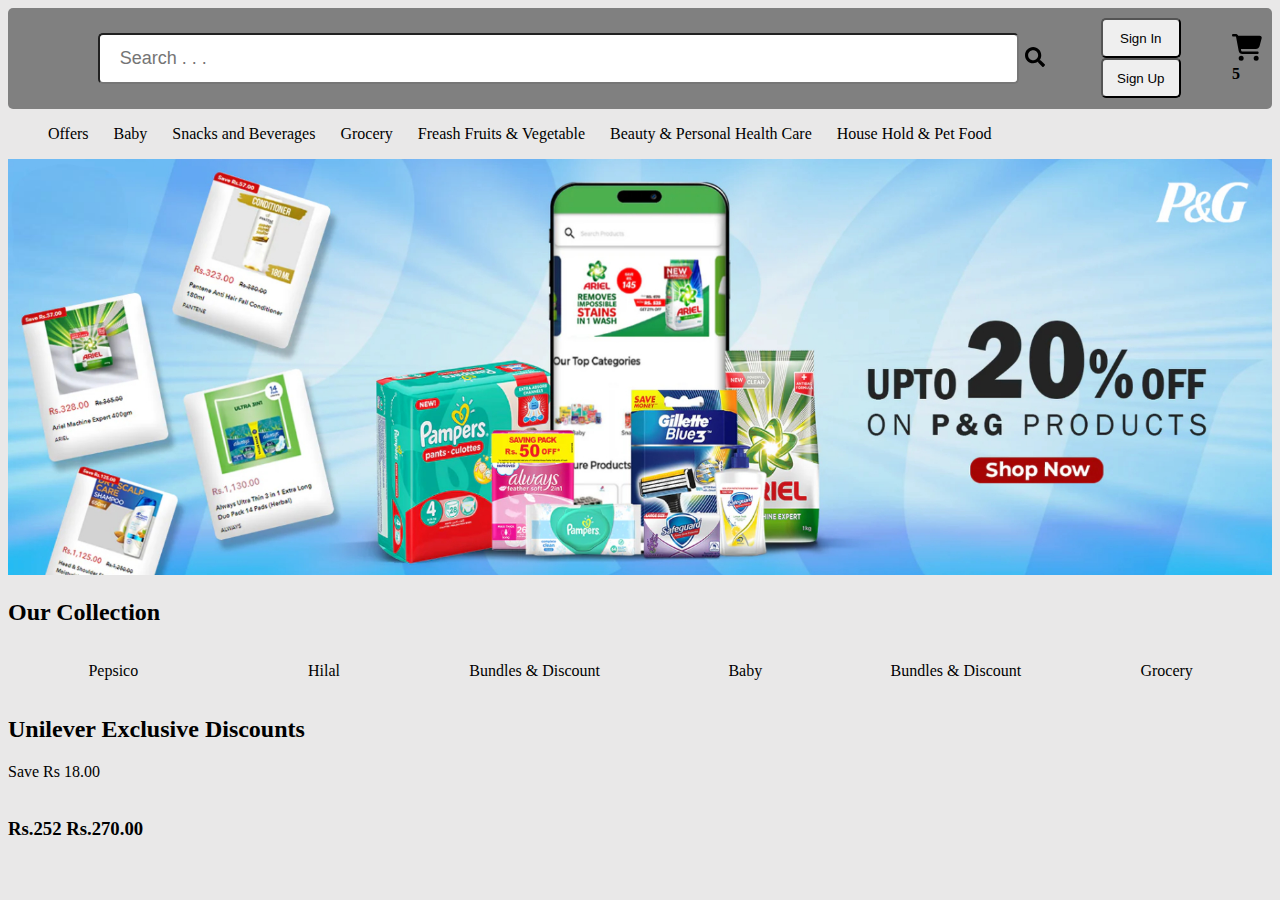
==== index.html @ 7a0090f4 "Add files via upload" ====
<!DOCTYPE html>
<html lang="en">

<head>
    <meta charset="UTF-8">
    <meta name="viewport" content="width=device-width, initial-scale=1.0">
    <title>Document</title>
    <link rel="stylesheet" href="style.css">

</head>

<body>
    <!-- section1 -->
    <div class="main">
        <div class="div1">
            <img class="logo"
                src="https://img.freepik.com/premium-photo/letter-with-luxurious-golden-details-generative-ai_7023-381309.jpg?w=740"
                alt="">
            <div class="input_search_btn ">
                <input type="text" placeholder=" Search . . .">
                <button class="search_button">
                    <svg class="search_icon" xmlns="http://www.w3.org/2000/svg" viewBox="0 0 512 512">
                        <path
                            d="M505 442.7L405.3 343c-4.5-4.5-10.6-7-17-7H372c27.6-35.3 44-79.7 44-128C416 93.1 322.9 0 208 0S0 93.1 0 208s93.1 208 208 208c48.3 0 92.7-16.4 128-44v16.3c0 6.4 2.5 12.5 7 17l99.7 99.7c9.4 9.4 24.6 9.4 33.9 0l28.3-28.3c9.4-9.4 9.4-24.6 .1-34zM208 336c-70.7 0-128-57.2-128-128 0-70.7 57.2-128 128-128 70.7 0 128 57.2 128 128 0 70.7-57.2 128-128 128z" />
                    </svg>
                </button>
            </div>
            <div>
                <button class="signin_signup_btn">Sign In</button>
                <button class="signin_signup_btn">Sign Up</button>

            </div>
            <div>
                <p>
                    <svg class="cart" xmlns="http://www.w3.org/2000/svg"
                        viewBox="0 0 576 512"><!--!Font Awesome Free 6.5.2 by @fontawesome - https://fontawesome.com License - https://fontawesome.com/license/free Copyright 2024 Fonticons, Inc.-->
                        <path
                            d="M0 24C0 10.7 10.7 0 24 0H69.5c22 0 41.5 12.8 50.6 32h411c26.3 0 45.5 25 38.6 50.4l-41 152.3c-8.5 31.4-37 53.3-69.5 53.3H170.7l5.4 28.5c2.2 11.3 12.1 19.5 23.6 19.5H488c13.3 0 24 10.7 24 24s-10.7 24-24 24H199.7c-34.6 0-64.3-24.6-70.7-58.5L77.4 54.5c-.7-3.8-4-6.5-7.9-6.5H24C10.7 48 0 37.3 0 24zM128 464a48 48 0 1 1 96 0 48 48 0 1 1 -96 0zm336-48a48 48 0 1 1 0 96 48 48 0 1 1 0-96z" />
                    </svg>
                    <b>5</b>
                </p>
            </div>

        </div>
        <ul>
            <li>Offers</li>
            <li>Baby</li>
            <li>Snacks and Beverages</li>
            <li>Grocery</li>
            <li>Freash Fruits & Vegetable</li>
            <li>Beauty & Personal Health Care</li>
            <li>House Hold & Pet Food</li>
        </ul>

        <!-- section 2 -->
        <div class="banner1">
            <img class="img1" src="img1.jpg" alt="">
        </div>

        <!-- section3 -->
        <div class="sec3">
            <h2>Our Collection</h2>
            <div class="row ">
                <div class="coloumn">
                    <img class="round categories"
                        src="https://qne.com.pk/cdn/shop/files/Pepsico_image_300x.png?v=1711968189" alt="">
                    <p>Pepsico</p>
                </div>
                <div class="coloumn">
                    <img class="round categories"
                        src="https://qne.com.pk/cdn/shop/files/WhatsApp_Image_2024-04-02_at_2.52.16_PM_300x.jpg?v=1712052413"
                        alt="">
                    <p>Hilal</p>
                </div>
                <div class="coloumn">
                    <img class="round categories"
                        src="https://qne.com.pk/cdn/shop/files/Bundles_Discount_Offer_Image_300x.png?v=1711968143"
                        alt="">
                    <p>Bundles & Discount</p>
                </div>
                <div class="coloumn">
                    <img class="round categories"
                        src="https://qne.com.pk/cdn/shop/files/WhatsApp_Image_2024-04-01_at_2.02.26_PM_300x.jpg?v=1711962170"
                        alt="">
                    <p>Baby</p>
                </div>
                <div class="coloumn">
                    <img class="round categories"
                        src="https://qne.com.pk/cdn/shop/files/Snacks_Beverages_imge_300x.png?v=1711968168" alt="">
                    <p>Bundles & Discount</p>
                </div>
                <div class="coloumn">
                    <img class="round categories"
                        src="https://qne.com.pk/cdn/shop/files/Groery_imge_300x.png?v=1711968219" alt="">
                    <p>Grocery</p>
                </div>
            </div>

        </div>
        <!-- section 4 -->
        <div>
            <h2>Unilever Exclusive Discounts</h2>
            <div>
                <div>
                    Save Rs 18.00
                </div>
                <div>
                    <img src="https://qne.com.pk/collections/umart/products/knorr-chatt-patta-noodles-family-pack-264gm"
                        alt="">
                </div>
                <h3>Rs.252 <span> Rs.270.00</span></h3>
                <p></p>
            </div>

        </div>

        <!-- section 3 -->
        <!-- <div>
            <h1>Our Collection</h1>
            <div class="">
                <div class="" id="collection_img"></div>
                <p id="collection_info" class="row"></p>
            </div>
        </div>
    </div> -->

        <script src="myscripts.js"></script>

</body>

</html>
---- style.css ----
body {
    background-color: rgb(233, 232, 232);

}

.logo {
    width: 50px;
    border-radius: 15px;
    margin-left: 5px;
}

input {
    width: 900px;
    height: 45px;
    border-radius: 5px 5px 5px 5px;
    font-size: large;
    padding-left: 15px;
}

.div1 {
    display: flex;
    align-items: center;
    gap: 50px;
    background-color: gray;
    padding: 10px;
    border-radius: 5px;


}

.search_icon {
    width: 20px;
}

.search_button {
    cursor: pointer;
    background-color: transparent;
    border: none;

}

.input_search_btn {
    display: flex;
    align-items: center;

}

.signin_signup_btn {
    width: 80px;
    height: 40px;
    border-radius: 5px;
    cursor: pointer;
}

.cart {
    width: 30px;
    font-weight: 400;
}

.img1 {
    width: 100%;
    height: 100%;
}

ul {
    list-style-type: none;
    display: flex;
    gap: 25px;
}

.row {
    display: flex;
    justify-content: space-around;
}

.round {
    border-radius: 100px;

}

.categories {
    width: 200px;

}

.space {
    gap: 10px;
}

.coloumn {
    display: flex;
    flex-direction: column;
    justify-content: center;
    align-items: center;
}
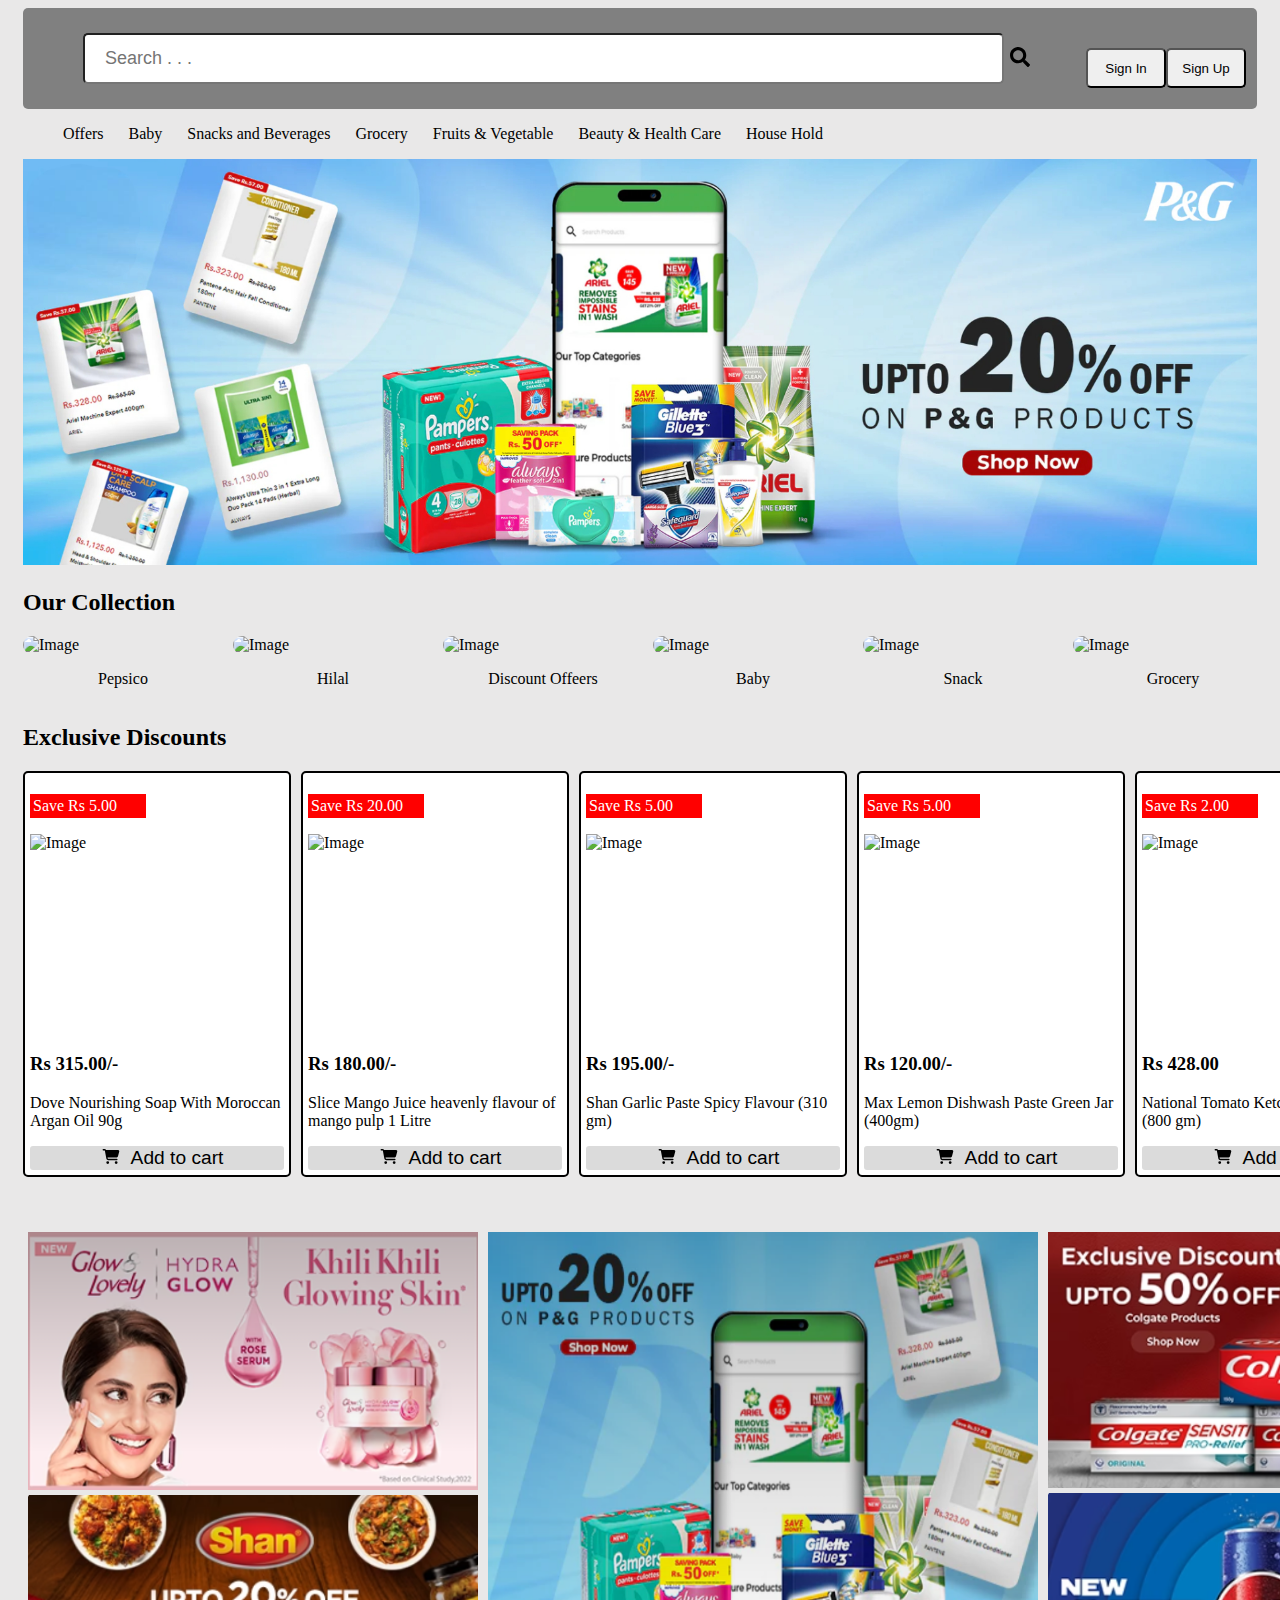
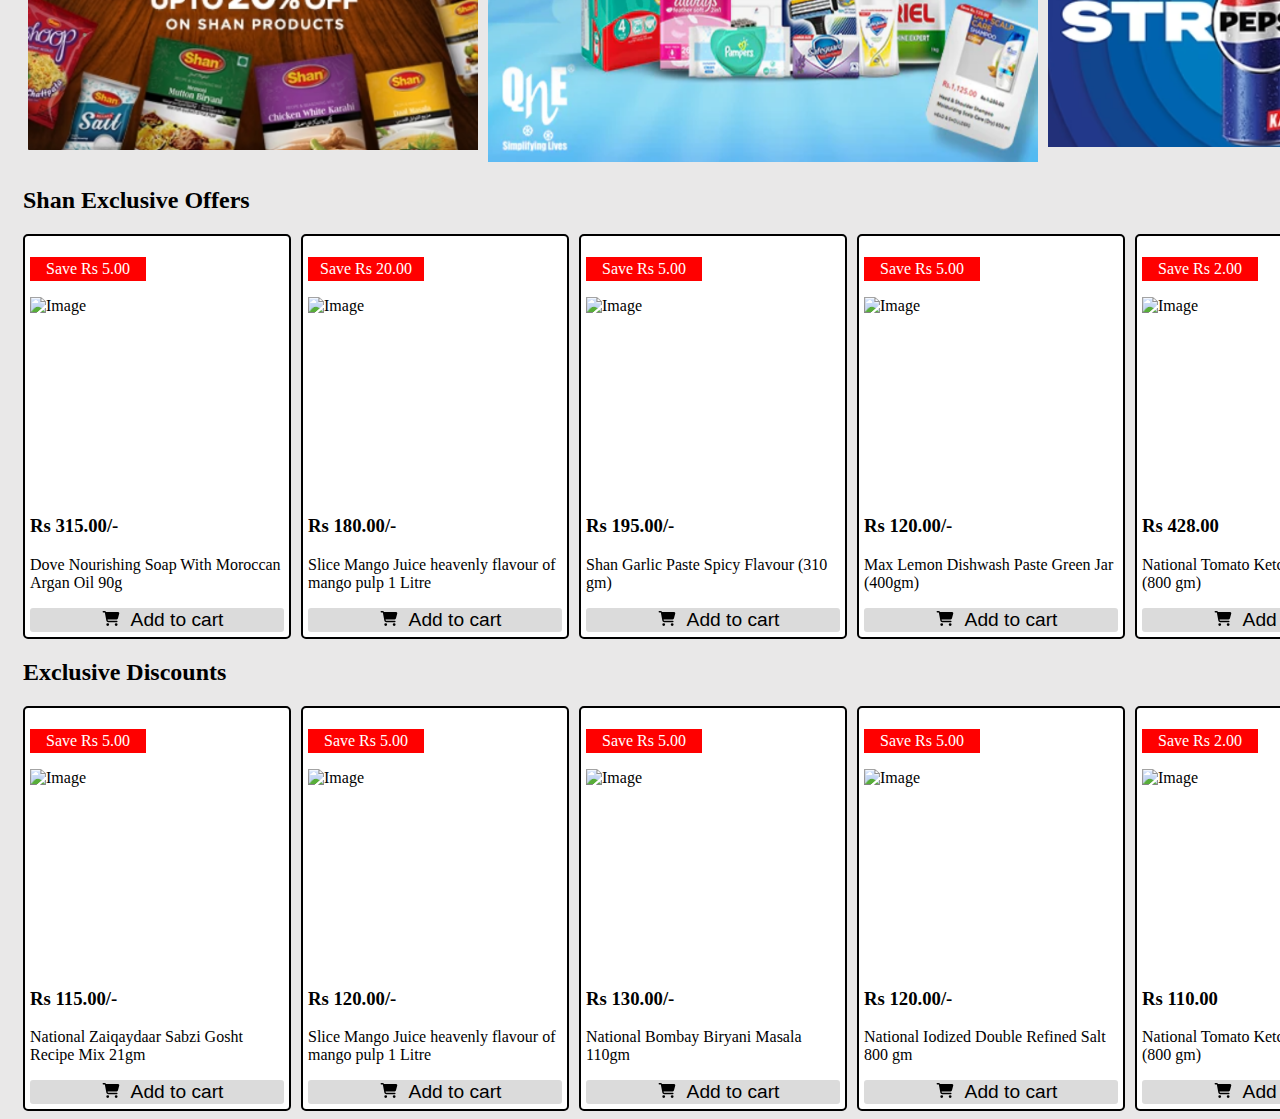
==== commit 7937ab04: "Add files via upload" ====
--- a/index.html
+++ b/index.html
@@ -25,7 +25,7 @@
                     </svg>
                 </button>
             </div>
-            <div>
+            <div class="row">
                 <button class="signin_signup_btn">Sign In</button>
                 <button class="signin_signup_btn">Sign Up</button>
 
@@ -47,9 +47,9 @@
             <li>Baby</li>
             <li>Snacks and Beverages</li>
             <li>Grocery</li>
-            <li>Freash Fruits & Vegetable</li>
-            <li>Beauty & Personal Health Care</li>
-            <li>House Hold & Pet Food</li>
+            <li>Fruits & Vegetable</li>
+            <li>Beauty & Health Care</li>
+            <li>House Hold </li>
         </ul>
 
         <!-- section 2 -->
@@ -60,69 +60,61 @@
         <!-- section3 -->
         <div class="sec3">
             <h2>Our Collection</h2>
-            <div class="row ">
-                <div class="coloumn">
-                    <img class="round categories"
-                        src="https://qne.com.pk/cdn/shop/files/Pepsico_image_300x.png?v=1711968189" alt="">
-                    <p>Pepsico</p>
-                </div>
-                <div class="coloumn">
-                    <img class="round categories"
-                        src="https://qne.com.pk/cdn/shop/files/WhatsApp_Image_2024-04-02_at_2.52.16_PM_300x.jpg?v=1712052413"
-                        alt="">
-                    <p>Hilal</p>
-                </div>
-                <div class="coloumn">
-                    <img class="round categories"
-                        src="https://qne.com.pk/cdn/shop/files/Bundles_Discount_Offer_Image_300x.png?v=1711968143"
-                        alt="">
-                    <p>Bundles & Discount</p>
-                </div>
-                <div class="coloumn">
-                    <img class="round categories"
-                        src="https://qne.com.pk/cdn/shop/files/WhatsApp_Image_2024-04-01_at_2.02.26_PM_300x.jpg?v=1711962170"
-                        alt="">
-                    <p>Baby</p>
-                </div>
-                <div class="coloumn">
-                    <img class="round categories"
-                        src="https://qne.com.pk/cdn/shop/files/Snacks_Beverages_imge_300x.png?v=1711968168" alt="">
-                    <p>Bundles & Discount</p>
-                </div>
-                <div class="coloumn">
-                    <img class="round categories"
-                        src="https://qne.com.pk/cdn/shop/files/Groery_imge_300x.png?v=1711968219" alt="">
-                    <p>Grocery</p>
-                </div>
+            <div class="row space xd special" id="container">
+
             </div>
 
         </div>
         <!-- section 4 -->
-        <div>
-            <h2>Unilever Exclusive Discounts</h2>
-            <div>
-                <div>
-                    Save Rs 18.00
-                </div>
-                <div>
-                    <img src="https://qne.com.pk/collections/umart/products/knorr-chatt-patta-noodles-family-pack-264gm"
-                        alt="">
-                </div>
-                <h3>Rs.252 <span> Rs.270.00</span></h3>
-                <p></p>
+
+        <div class="sec4">
+            <h2>Exclusive Discounts
+            </h2>
+            <div class="row space " id="container2">
+
             </div>
 
         </div>
 
-        <!-- section 3 -->
-        <!-- <div>
-            <h1>Our Collection</h1>
-            <div class="">
-                <div class="" id="collection_img"></div>
-                <p id="collection_info" class="row"></p>
+        <!-- section 5 -->
+        <div id="sec5" class="row ">
+            <div>
+                <div>
+                    <img class="side_img" src="img2.png" alt="">
+                </div>
+                <div> <img class="side_img" src="img3.png" alt="">
+                </div>
+            </div>
+            <div> <img class="miidle_img" src="img6.png" alt="">
+            </div>
+            <div>
+                <div> <img class="side_img" src="img4.png" alt="">
+                </div>
+                <div> <img class="side_img" src="img5.png" alt="">
+                </div>
             </div>
         </div>
-    </div> -->
+
+        <!-- section 6 -->
+        <div class="sec6">
+            <h2>Shan Exclusive Offers
+
+            </h2>
+            <div class="row space " id="container3">
+
+            </div>
+
+        </div>
+
+        <div class="sec5">
+            <h2>Exclusive Discounts
+            </h2>
+            <div class="row space " id="container4">
+
+            </div>
+
+        </div>
+
 
         <script src="myscripts.js"></script>
 
--- a/style.css
+++ b/style.css
@@ -1,12 +1,15 @@
 body {
     background-color: rgb(233, 232, 232);
-
+}
+
+.main {
+    margin-left: 15px;
+    margin-right: 15px;
 }
 
 .logo {
     width: 50px;
     border-radius: 15px;
-    margin-left: 5px;
 }
 
 input {
@@ -24,8 +27,6 @@
     background-color: gray;
     padding: 10px;
     border-radius: 5px;
-
-
 }
 
 .search_icon {
@@ -36,13 +37,11 @@
     cursor: pointer;
     background-color: transparent;
     border: none;
-
 }
 
 .input_search_btn {
     display: flex;
     align-items: center;
-
 }
 
 .signin_signup_btn {
@@ -57,11 +56,22 @@
     font-weight: 400;
 }
 
+.cart_btn {
+    width: 40px;
+    height: 15px;
+    font-weight: 400;
+}
+
 .img1 {
     width: 100%;
     height: 100%;
 }
 
+.xd img {
+    width: 200px;
+    border-radius: 100px;
+}
+
 ul {
     list-style-type: none;
     display: flex;
@@ -71,25 +81,335 @@
 .row {
     display: flex;
     justify-content: space-around;
-}
-
-.round {
-    border-radius: 100px;
-
-}
-
-.categories {
-    width: 200px;
-
+    margin-top: 20px;
 }
 
 .space {
     gap: 10px;
 }
 
-.coloumn {
-    display: flex;
-    flex-direction: column;
+.row img {
+    display: flex;
+    flex-wrap: wrap;
+}
+
+.row p {
+    display: flex;
     justify-content: center;
     align-items: center;
+}
+
+.object2 {
+    border: 2px solid black;
+    border-radius: 5px;
+    gap: 5px;
+    background-color: white;
+    padding: 5px;
+    width: 255px;
+}
+
+.object3 {
+    border: 2px solid black;
+    border-radius: 5px;
+    gap: 5px;
+    background-color: white;
+    padding: 5px;
+    width: 255px;
+}
+
+.object4 {
+    border: 2px solid black;
+    border-radius: 5px;
+    gap: 5px;
+    background-color: white;
+    padding: 5px;
+    width: 255px;
+}
+
+#container2 p {
+    display: flex;
+    justify-content: left;
+}
+
+#container2 p {
+    display: flex;
+    justify-content: left;
+}
+
+.red_para {
+    background-color: red;
+    color: white;
+    width: 110px;
+    padding: 3px;
+}
+
+.img_size {
+    width: 230px;
+    height: 200px;
+}
+
+#sec5 {
+    margin-top: 50px;
+}
+
+.side_img {
+    width: 450px;
+    margin: 5px;
+}
+
+.miidle_img {
+    width: 550px;
+    height: 530px;
+    margin: 5px;
+}
+
+
+
+
+/* mobile kay leye hai  */
+@media only screen and (max-width: 600px) {
+
+    /* CSS styling specific to screens smaller than 600 pixels wide */
+
+    .main {
+        margin-left: 2px;
+        margin-right: 2px;
+
+    }
+
+    .logo {
+        width: 40px;
+        border-radius: 15px;
+    }
+
+    input {
+        width: 140px;
+        height: 35px;
+        border-radius: 5px 5px 5px 5px;
+        font-size: large;
+        padding-left: 15px;
+    }
+
+    .div1 {
+        width: 96%;
+        height: 40px;
+        padding: 0px;
+        margin: 0px;
+        display: flex;
+        align-items: center;
+        gap: 5px;
+        background-color: gray;
+        padding: 10px;
+        border-radius: 5px;
+    }
+
+    .search_icon {
+        width: 15px;
+    }
+
+    #container2 {
+        display: flex;
+        justify-content: center;
+        flex-wrap: wrap;
+    }
+
+    .search_button {
+        cursor: pointer;
+        background-color: transparent;
+        border: none;
+    }
+
+    .input_search_btn {
+        display: flex;
+        align-items: center;
+    }
+
+    .signin_signup_btn {
+        width: 45px;
+        height: 40px;
+        margin-top: -15px;
+        border-radius: 5px;
+        cursor: pointer;
+    }
+
+    .cart {
+        width: 30px;
+        font-weight: 400;
+    }
+
+    .cart_btn {
+        width: 40px;
+        height: 15px;
+        font-weight: 400;
+    }
+
+    .img1 {
+        width: 100%;
+        height: 100%;
+    }
+
+    .xd img {
+        width: 100%;
+        border-radius: 100px;
+    }
+
+    ul {
+        list-style-type: none;
+        display: flex;
+        flex-wrap: wrap;
+        gap: 19px;
+        font-size: medium;
+        width: 380px;
+        margin-left: 0px;
+        padding: 0px;
+        margin-right: 0px;
+
+    }
+
+    .row {
+        display: flex;
+        justify-content: space-around;
+        margin-top: 20px;
+    }
+
+    .space {
+        gap: 10px;
+    }
+
+    /* #container2 img {
+        width: 120px;
+        background-color: aqua;
+        height: 80px;
+        display: flex;
+        justify-content: space-around;
+        align-items: center;
+    } */
+
+    .row p {
+        display: flex;
+        justify-content: center;
+        align-items: center;
+    }
+
+    .object2 {
+        border: 2px solid black;
+        border-radius: 5px;
+        gap: 5px;
+        background-color: white;
+        padding: 5px;
+        width: 65%;
+        height: 400px;
+    }
+
+    .object2 img {
+        /* background-color: blue; */
+        width: 50%;
+        /* height: 100px; */
+        margin-left: 60px;
+    }
+
+    /* .red_para {
+        width: 510px;
+    } */
+
+
+
+
+
+
+
+    .object1 img {
+        margin-left: 550px;
+    }
+
+
+
+    #container2 p {
+        display: flex;
+        flex-wrap: wrap;
+        justify-content: left;
+        width: 100%;
+    }
+
+    #container2 p {
+        display: flex;
+        justify-content: left;
+    }
+
+    .red_para {
+        background-color: red;
+        color: white;
+        width: 110px;
+        padding: 3px;
+    }
+
+    .img_size {
+        width: 90%;
+        height: 200px;
+    }
+
+    #sec5 {
+        margin-top: 5px;
+    }
+
+    .side_img {
+        width: 120px;
+        height: 140px;
+        margin-left: 2px;
+        margin-right: 2px;
+
+    }
+
+    .miidle_img {
+        width: 140px;
+        height: 290px;
+    }
+
+    #container3 {
+        display: flex;
+        justify-content: center;
+        flex-wrap: wrap;
+    }
+
+    .object3 {
+        border: 2px solid black;
+        border-radius: 5px;
+        gap: 5px;
+        background-color: white;
+        padding: 5px;
+        width: 65%;
+        height: 400px;
+
+    }
+
+    #container4 {
+        display: flex;
+        justify-content: center;
+        flex-wrap: wrap;
+    }
+
+    .object4 {
+        border: 2px solid black;
+        border-radius: 5px;
+        gap: 5px;
+        background-color: white;
+        padding: 5px;
+        width: 65%;
+        height: 400px;
+
+    }
+
+
+
+
+}
+
+/* Media query for screens between 601 and 900 pixels wide */
+@media only screen and (min-width: 601px) and (max-width: 900px) {
+    /* CSS styling specific to screens between 601 and 900 pixels wide */
+}
+
+/* Media query for screens larger than 901 pixels wide */
+@media only screen and (min-width: 901px) {
+    /* CSS styling specific to screens larger than 901 pixels wide */
 }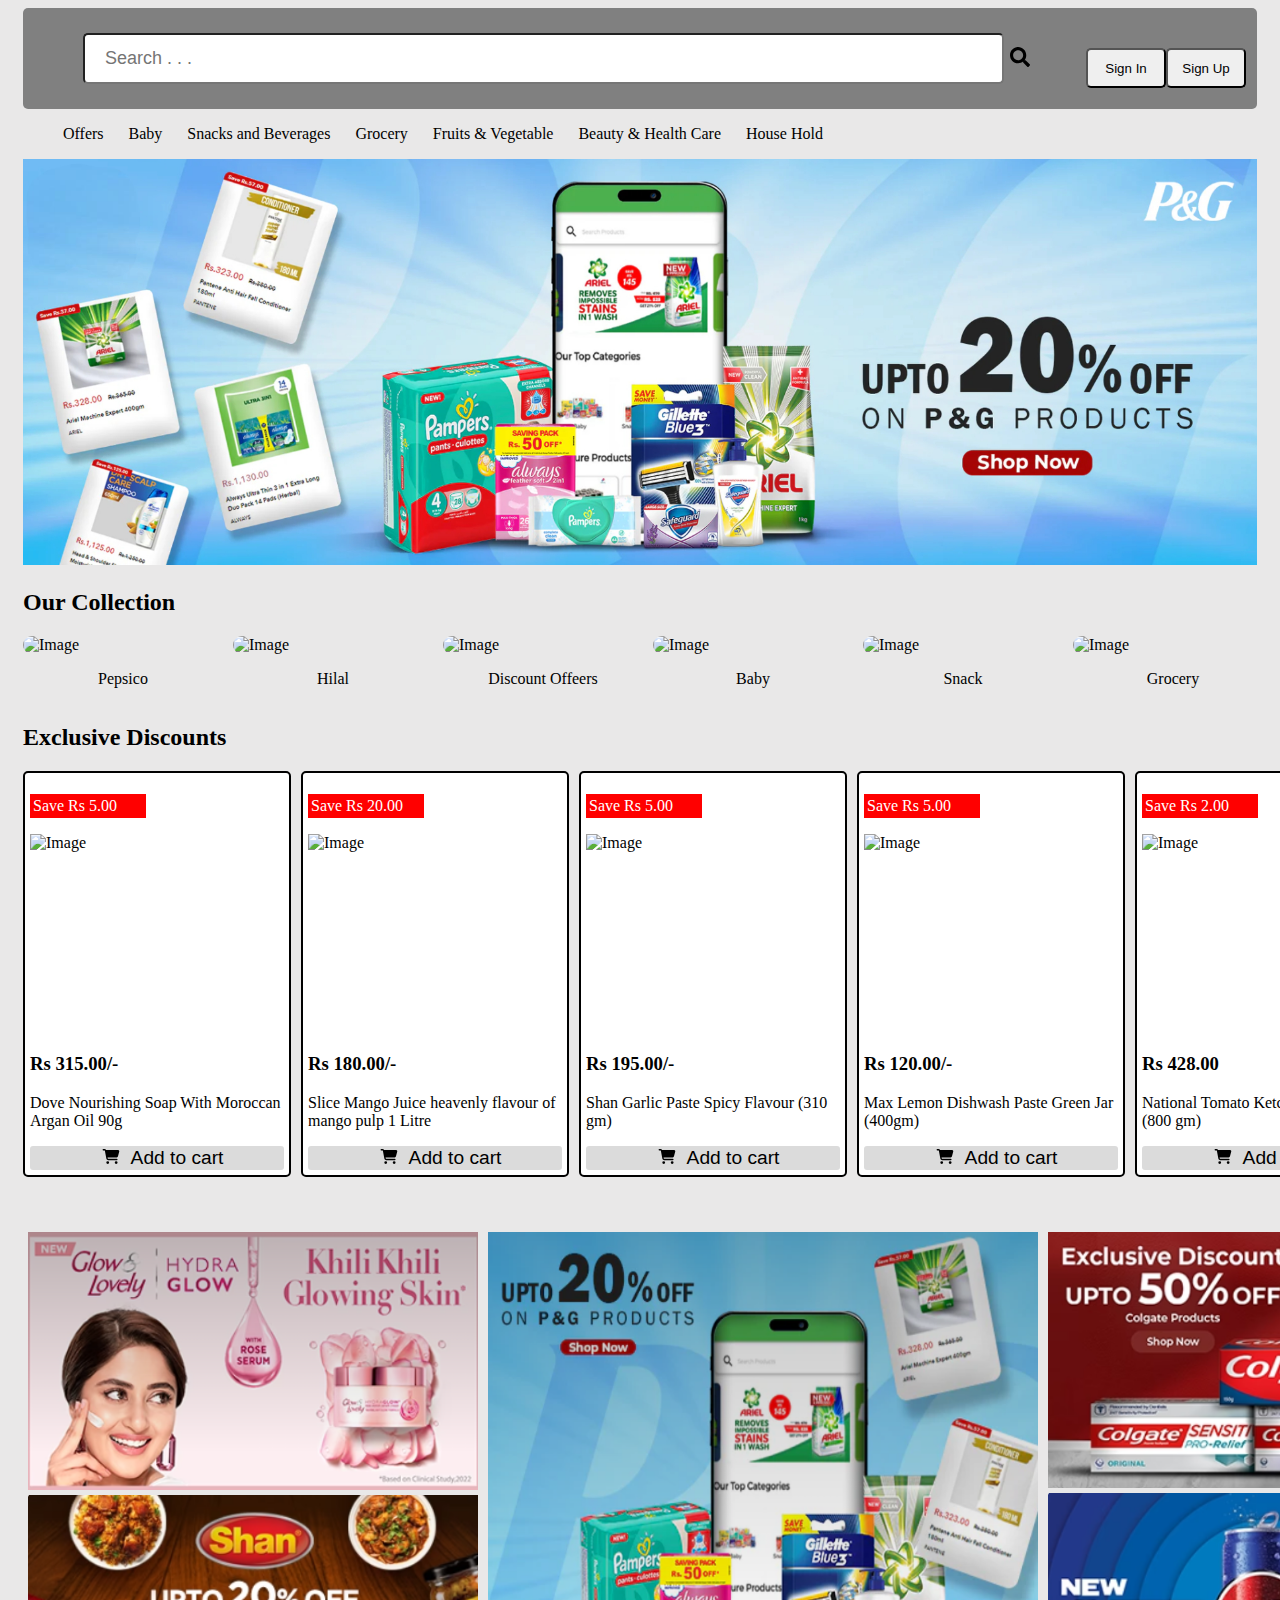
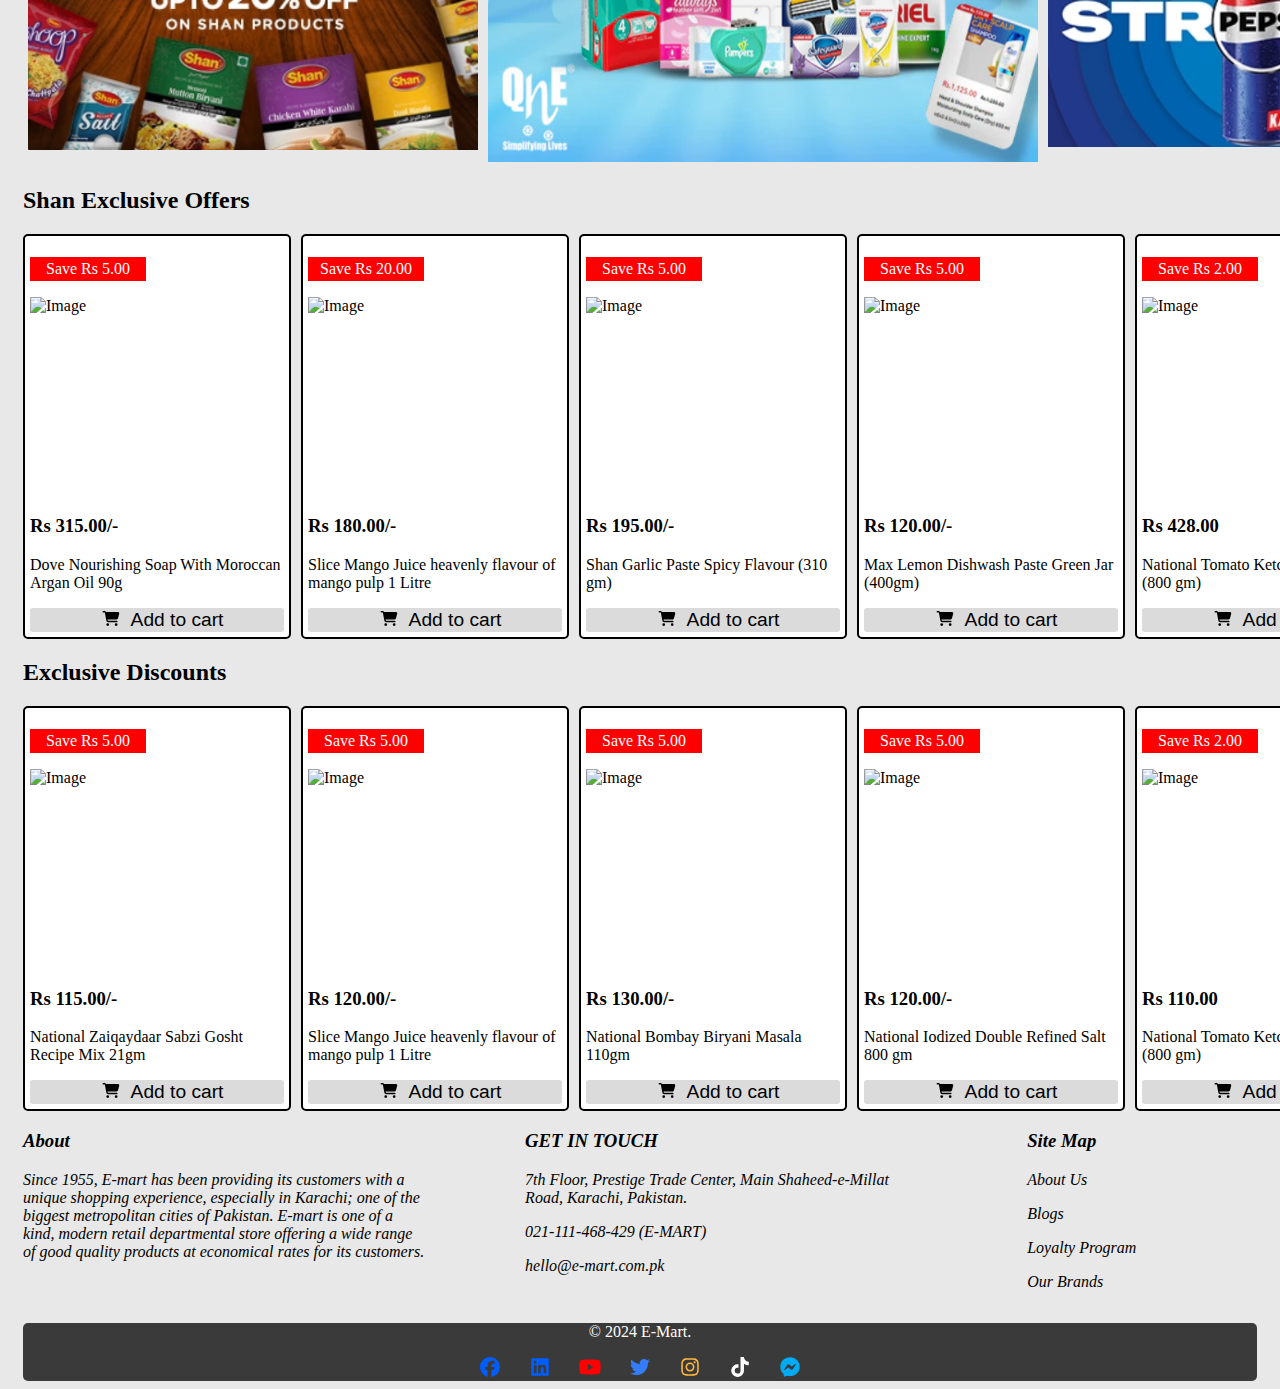
==== commit e23d8584: "Update index.html" ====
--- a/index.html
+++ b/index.html
@@ -114,10 +114,81 @@
             </div>
 
         </div>
+        <!-- sec6 -->
+        <div class="footer">
+            <div class="footer_div1">
+                <h3>
+                    About
+                </h3>
+                <p>Since 1955, E-mart has been providing its customers with a unique shopping experience, especially in
+                    Karachi; one of the biggest metropolitan cities of Pakistan. E-mart is one of a kind, modern retail
+                    departmental store offering a wide range of good quality products at economical rates for its
+                    customers.</p>
+            </div>
+            <div class="footer_div2">
+                <h3>
+                    GET IN TOUCH
+                </h3>
+                <p>7th Floor, Prestige Trade Center, Main Shaheed-e-Millat Road, Karachi, Pakistan.</p>
+                <p>021-111-468-429 (E-MART)
+                </p>
+                <p>hello@e-mart.com.pk</p>
+            </div>
+            <div class="footer_div3">
+                <h3>Site Map</h3>
+                <div>
+                    <p>About Us</p>
+                    <p>Blogs</p>
+                    <p>Loyalty Program</p>
+                    <p>Our Brands</p>
+                </div>
+            </div>
+        </div>
+        <div class="footer2">
+            <p>© 2024 E-Mart.</p>
+            <div class="svg_div">
+                <div><svg xmlns="http://www.w3.org/2000/svg"
+                        viewBox="0 0 512 512"><!--!Font Awesome Free 6.5.2 by @fontawesome - https://fontawesome.com License - https://fontawesome.com/license/free Copyright 2024 Fonticons, Inc.-->
+                        <path fill="#025cf7"
+                            d="M512 256C512 114.6 397.4 0 256 0S0 114.6 0 256C0 376 82.7 476.8 194.2 504.5V334.2H141.4V256h52.8V222.3c0-87.1 39.4-127.5 125-127.5c16.2 0 44.2 3.2 55.7 6.4V172c-6-.6-16.5-1-29.6-1c-42 0-58.2 15.9-58.2 57.2V256h83.6l-14.4 78.2H287V510.1C413.8 494.8 512 386.9 512 256h0z" />
+                    </svg></div>
+                <div><svg xmlns="http://www.w3.org/2000/svg"
+                        viewBox="0 0 448 512"><!--!Font Awesome Free 6.5.2 by @fontawesome - https://fontawesome.com License - https://fontawesome.com/license/free Copyright 2024 Fonticons, Inc.-->
+                        <path fill="#005eff"
+                            d="M416 32H31.9C14.3 32 0 46.5 0 64.3v383.4C0 465.5 14.3 480 31.9 480H416c17.6 0 32-14.5 32-32.3V64.3c0-17.8-14.4-32.3-32-32.3zM135.4 416H69V202.2h66.5V416zm-33.2-243c-21.3 0-38.5-17.3-38.5-38.5S80.9 96 102.2 96c21.2 0 38.5 17.3 38.5 38.5 0 21.3-17.2 38.5-38.5 38.5zm282.1 243h-66.4V312c0-24.8-.5-56.7-34.5-56.7-34.6 0-39.9 27-39.9 54.9V416h-66.4V202.2h63.7v29.2h.9c8.9-16.8 30.6-34.5 62.9-34.5 67.2 0 79.7 44.3 79.7 101.9V416z" />
+                    </svg></div>
+                <div><svg xmlns="http://www.w3.org/2000/svg"
+                        viewBox="0 0 576 512"><!--!Font Awesome Free 6.5.2 by @fontawesome - https://fontawesome.com License - https://fontawesome.com/license/free Copyright 2024 Fonticons, Inc.-->
+                        <path fill="#ff0000"
+                            d="M549.7 124.1c-6.3-23.7-24.8-42.3-48.3-48.6C458.8 64 288 64 288 64S117.2 64 74.6 75.5c-23.5 6.3-42 24.9-48.3 48.6-11.4 42.9-11.4 132.3-11.4 132.3s0 89.4 11.4 132.3c6.3 23.7 24.8 41.5 48.3 47.8C117.2 448 288 448 288 448s170.8 0 213.4-11.5c23.5-6.3 42-24.2 48.3-47.8 11.4-42.9 11.4-132.3 11.4-132.3s0-89.4-11.4-132.3zm-317.5 213.5V175.2l142.7 81.2-142.7 81.2z" />
+                    </svg></div>
+                <div><svg xmlns="http://www.w3.org/2000/svg"
+                        viewBox="0 0 512 512"><!--!Font Awesome Free 6.5.2 by @fontawesome - https://fontawesome.com License - https://fontawesome.com/license/free Copyright 2024 Fonticons, Inc.-->
+                        <path fill="#347cf9"
+                            d="M459.4 151.7c.3 4.5 .3 9.1 .3 13.6 0 138.7-105.6 298.6-298.6 298.6-59.5 0-114.7-17.2-161.1-47.1 8.4 1 16.6 1.3 25.3 1.3 49.1 0 94.2-16.6 130.3-44.8-46.1-1-84.8-31.2-98.1-72.8 6.5 1 13 1.6 19.8 1.6 9.4 0 18.8-1.3 27.6-3.6-48.1-9.7-84.1-52-84.1-103v-1.3c14 7.8 30.2 12.7 47.4 13.3-28.3-18.8-46.8-51-46.8-87.4 0-19.5 5.2-37.4 14.3-53 51.7 63.7 129.3 105.3 216.4 109.8-1.6-7.8-2.6-15.9-2.6-24 0-57.8 46.8-104.9 104.9-104.9 30.2 0 57.5 12.7 76.7 33.1 23.7-4.5 46.5-13.3 66.6-25.3-7.8 24.4-24.4 44.8-46.1 57.8 21.1-2.3 41.6-8.1 60.4-16.2-14.3 20.8-32.2 39.3-52.6 54.3z" />
+                    </svg></div>
+                <div><svg xmlns="http://www.w3.org/2000/svg"
+                        viewBox="0 0 448 512"><!--!Font Awesome Free 6.5.2 by @fontawesome - https://fontawesome.com License - https://fontawesome.com/license/free Copyright 2024 Fonticons, Inc.-->
+                        <path fill="#ffb83d"
+                            d="M224.1 141c-63.6 0-114.9 51.3-114.9 114.9s51.3 114.9 114.9 114.9S339 319.5 339 255.9 287.7 141 224.1 141zm0 189.6c-41.1 0-74.7-33.5-74.7-74.7s33.5-74.7 74.7-74.7 74.7 33.5 74.7 74.7-33.6 74.7-74.7 74.7zm146.4-194.3c0 14.9-12 26.8-26.8 26.8-14.9 0-26.8-12-26.8-26.8s12-26.8 26.8-26.8 26.8 12 26.8 26.8zm76.1 27.2c-1.7-35.9-9.9-67.7-36.2-93.9-26.2-26.2-58-34.4-93.9-36.2-37-2.1-147.9-2.1-184.9 0-35.8 1.7-67.6 9.9-93.9 36.1s-34.4 58-36.2 93.9c-2.1 37-2.1 147.9 0 184.9 1.7 35.9 9.9 67.7 36.2 93.9s58 34.4 93.9 36.2c37 2.1 147.9 2.1 184.9 0 35.9-1.7 67.7-9.9 93.9-36.2 26.2-26.2 34.4-58 36.2-93.9 2.1-37 2.1-147.8 0-184.8zM398.8 388c-7.8 19.6-22.9 34.7-42.6 42.6-29.5 11.7-99.5 9-132.1 9s-102.7 2.6-132.1-9c-19.6-7.8-34.7-22.9-42.6-42.6-11.7-29.5-9-99.5-9-132.1s-2.6-102.7 9-132.1c7.8-19.6 22.9-34.7 42.6-42.6 29.5-11.7 99.5-9 132.1-9s102.7-2.6 132.1 9c19.6 7.8 34.7 22.9 42.6 42.6 11.7 29.5 9 99.5 9 132.1s2.7 102.7-9 132.1z" />
+                    </svg></div>
+                <div><svg xmlns="http://www.w3.org/2000/svg"
+                        viewBox="0 0 448 512"><!--!Font Awesome Free 6.5.2 by @fontawesome - https://fontawesome.com License - https://fontawesome.com/license/free Copyright 2024 Fonticons, Inc.-->
+                        <path fill="#ffffff"
+                            d="M448 209.9a210.1 210.1 0 0 1 -122.8-39.3V349.4A162.6 162.6 0 1 1 185 188.3V278.2a74.6 74.6 0 1 0 52.2 71.2V0l88 0a121.2 121.2 0 0 0 1.9 22.2h0A122.2 122.2 0 0 0 381 102.4a121.4 121.4 0 0 0 67 20.1z" />
+                    </svg></div>
+                <div><svg xmlns="http://www.w3.org/2000/svg"
+                        viewBox="0 0 512 512"><!--!Font Awesome Free 6.5.2 by @fontawesome - https://fontawesome.com License - https://fontawesome.com/license/free Copyright 2024 Fonticons, Inc.-->
+                        <path fill="#00abf5"
+                            d="M256.6 8C116.5 8 8 110.3 8 248.6c0 72.3 29.7 134.8 78.1 177.9 8.4 7.5 6.6 11.9 8.1 58.2A19.9 19.9 0 0 0 122 502.3c52.9-23.3 53.6-25.1 62.6-22.7C337.9 521.8 504 423.7 504 248.6 504 110.3 396.6 8 256.6 8zm149.2 185.1l-73 115.6a37.4 37.4 0 0 1 -53.9 9.9l-58.1-43.5a15 15 0 0 0 -18 0l-78.4 59.4c-10.5 7.9-24.2-4.6-17.1-15.7l73-115.6a37.4 37.4 0 0 1 53.9-9.9l58.1 43.5a15 15 0 0 0 18 0l78.4-59.4c10.4-8 24.1 4.5 17.1 15.6z" />
+                    </svg></div>
 
+            </div>
+        </div>
+    </div>
 
-        <script src="myscripts.js"></script>
+    <script src="myscripts.js"></script>
 
 </body>
 
-</html>+</html>
--- a/style.css
+++ b/style.css
@@ -163,6 +163,49 @@
     margin: 5px;
 }
 
+.footer {
+    display: flex;
+    justify-content: center;
+    gap: 100px;
+    font-style: italic;
+}
+
+.footer_div1 {
+    width: 700px;
+}
+
+.footer_div2 {
+    width: 700px;
+}
+
+.footer_div3 {
+    width: 400px;
+}
+
+.svg_div {
+    display: flex;
+    justify-content: center;
+    gap: 20px;
+}
+
+.footer2 {
+    background-color: rgb(58, 58, 58);
+    border-radius: 5px;
+
+}
+
+.footer2 p {
+    display: flex;
+    justify-content: center;
+    color: white;
+
+}
+
+.footer2 svg {
+    width: 30px;
+    height: 20px;
+
+}
 
 
 
@@ -298,13 +341,13 @@
         background-color: white;
         padding: 5px;
         width: 65%;
-        height: 400px;
+        height: 300px;
     }
 
     .object2 img {
         /* background-color: blue; */
         width: 50%;
-        /* height: 100px; */
+        height: 100px;
         margin-left: 60px;
     }
 
@@ -378,9 +421,17 @@
         background-color: white;
         padding: 5px;
         width: 65%;
-        height: 400px;
-
-    }
+        height: 300px;
+
+    }
+
+    .object3 img {
+        /* background-color: blue; */
+        width: 50%;
+        height: 100px;
+        margin-left: 60px;
+    }
+
 
     #container4 {
         display: flex;
@@ -395,9 +446,37 @@
         background-color: white;
         padding: 5px;
         width: 65%;
-        height: 400px;
-
-    }
+        height: 300px;
+
+    }
+
+    .object4 img {
+        /* background-color: blue; */
+        width: 50%;
+        height: 100px;
+        margin-left: 60px;
+    }
+
+    .footer {
+        display: flex;
+        justify-content: center;
+        flex-wrap: wrap;
+        gap: 0px;
+        font-style: italic;
+    }
+
+    .footer_div1 {
+        width: 700px;
+    }
+
+    .footer_div2 {
+        width: 700px;
+    }
+
+    .footer_div3 {
+        width: 400px;
+    }
+
 
 
 
@@ -412,4 +491,4 @@
 /* Media query for screens larger than 901 pixels wide */
 @media only screen and (min-width: 901px) {
     /* CSS styling specific to screens larger than 901 pixels wide */
-}+}
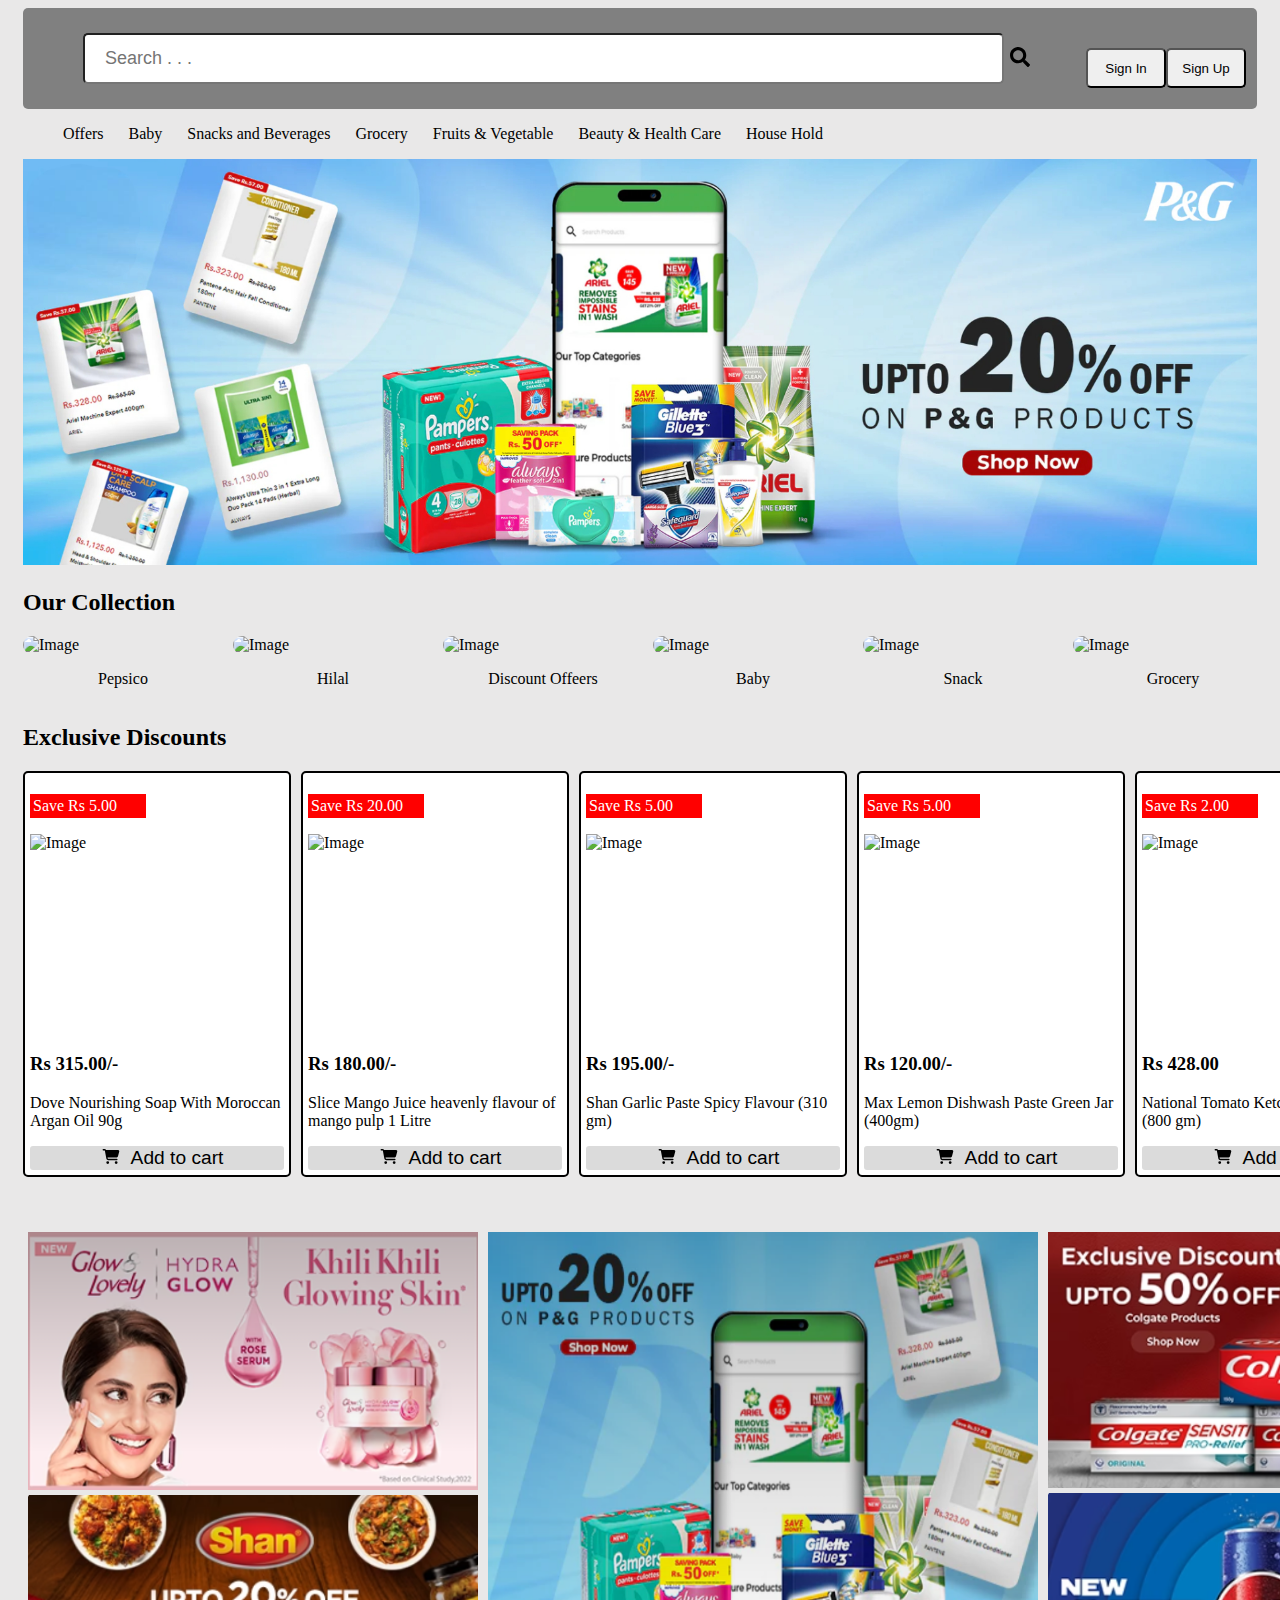
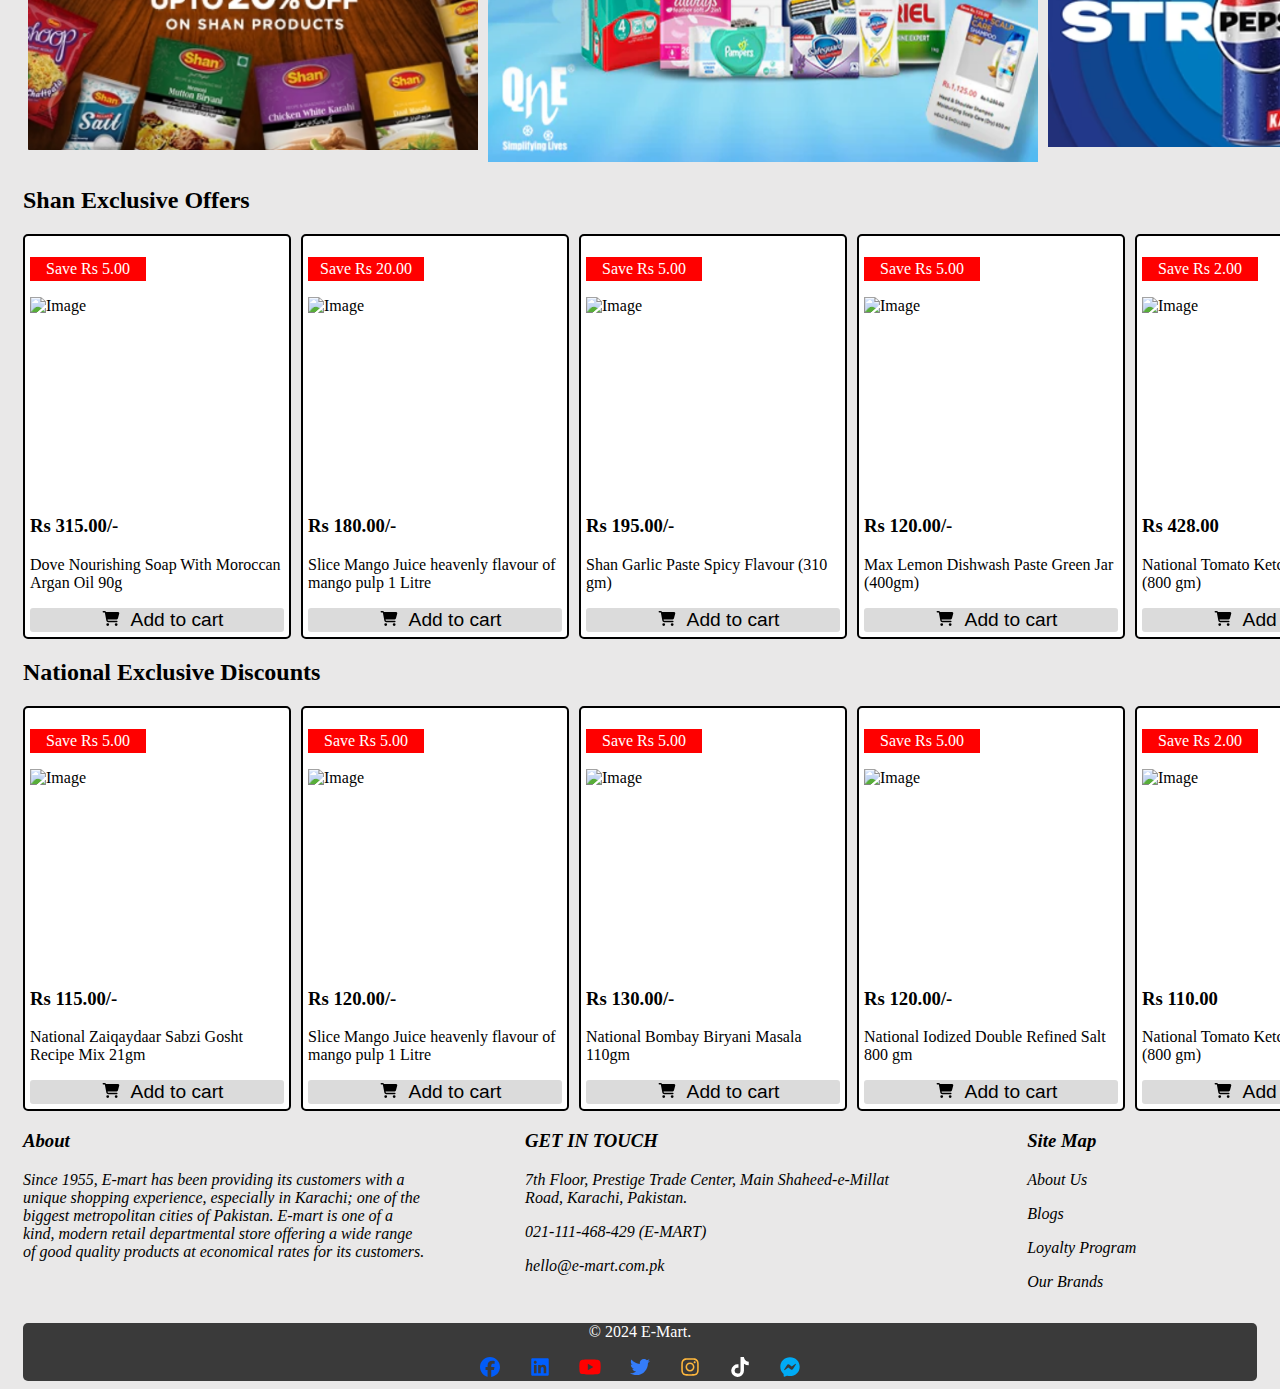
==== commit 08f065ba: "Update index.html" ====
--- a/index.html
+++ b/index.html
@@ -107,7 +107,7 @@
         </div>
 
         <div class="sec5">
-            <h2>Exclusive Discounts
+            <h2>National Exclusive Discounts
             </h2>
             <div class="row space " id="container4">
 
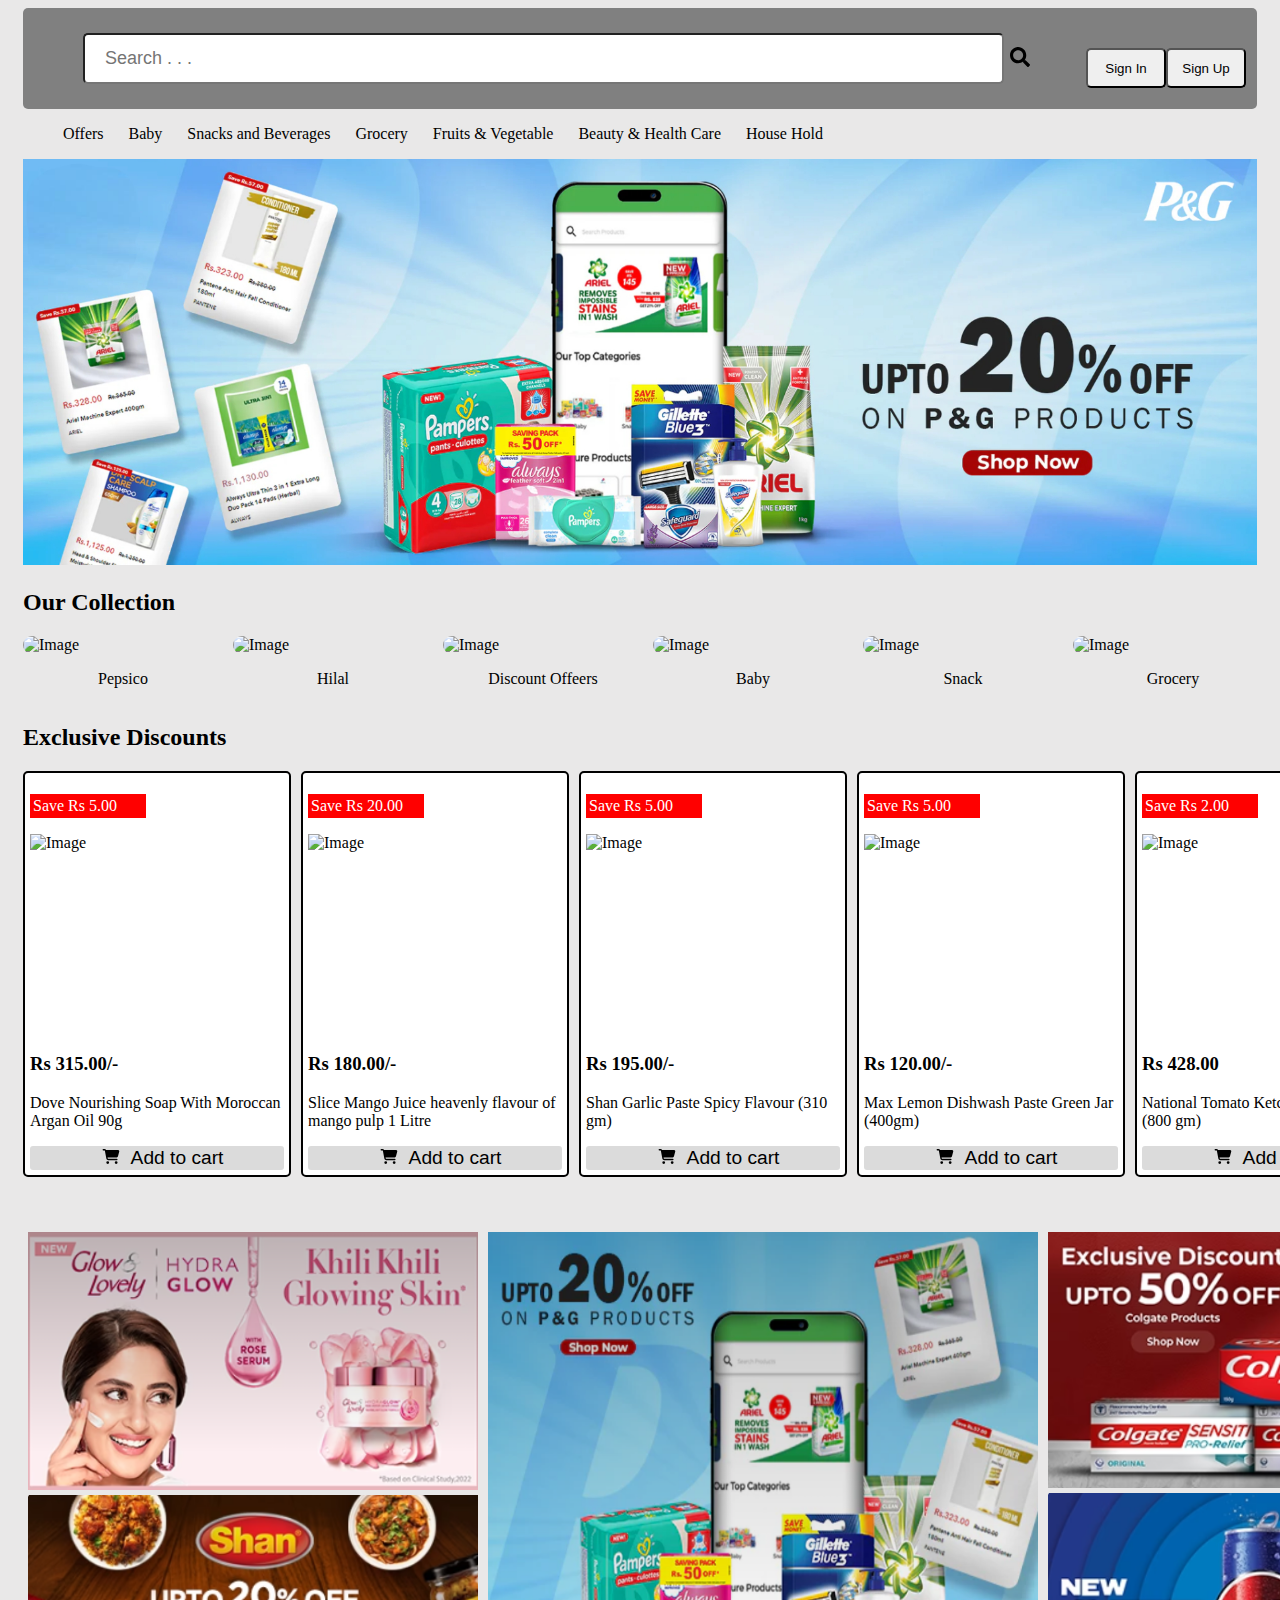
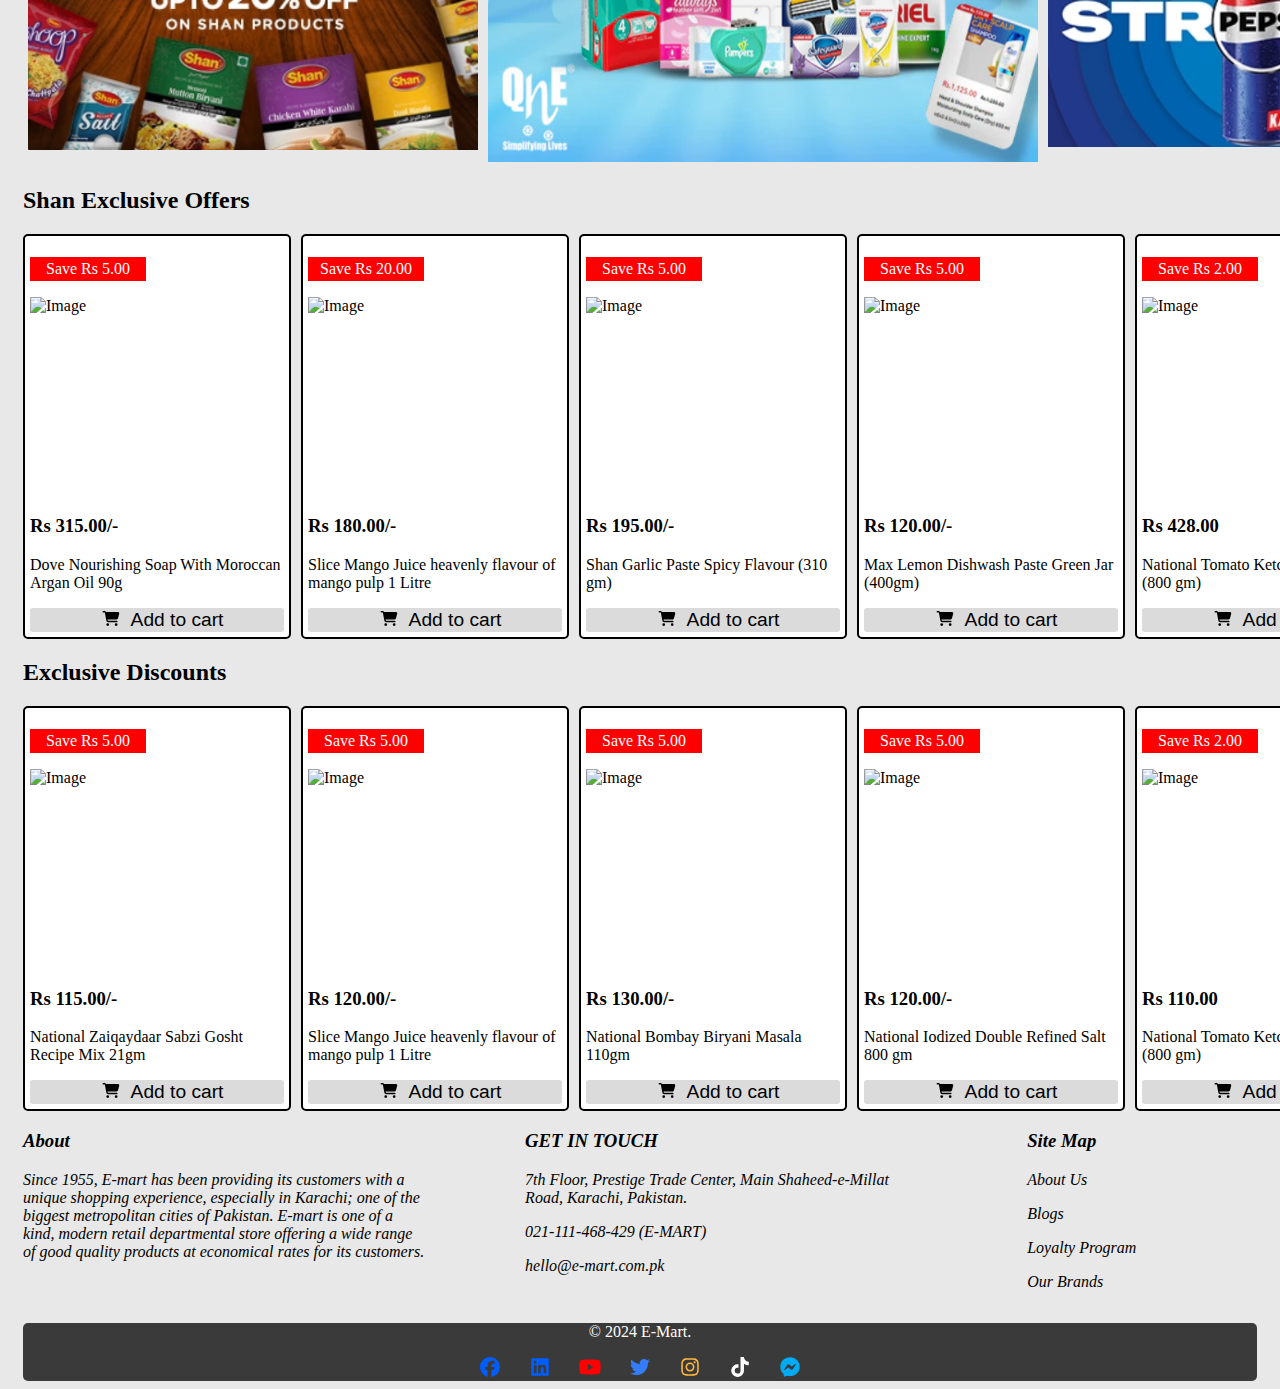
==== commit 070fc24c: "Add files via upload" ====
--- a/index.html
+++ b/index.html
@@ -107,7 +107,7 @@
         </div>
 
         <div class="sec5">
-            <h2>National Exclusive Discounts
+            <h2>Exclusive Discounts
             </h2>
             <div class="row space " id="container4">
 
@@ -191,4 +191,4 @@
 
 </body>
 
-</html>
+</html>--- a/style.css
+++ b/style.css
@@ -491,4 +491,4 @@
 /* Media query for screens larger than 901 pixels wide */
 @media only screen and (min-width: 901px) {
     /* CSS styling specific to screens larger than 901 pixels wide */
-}
+}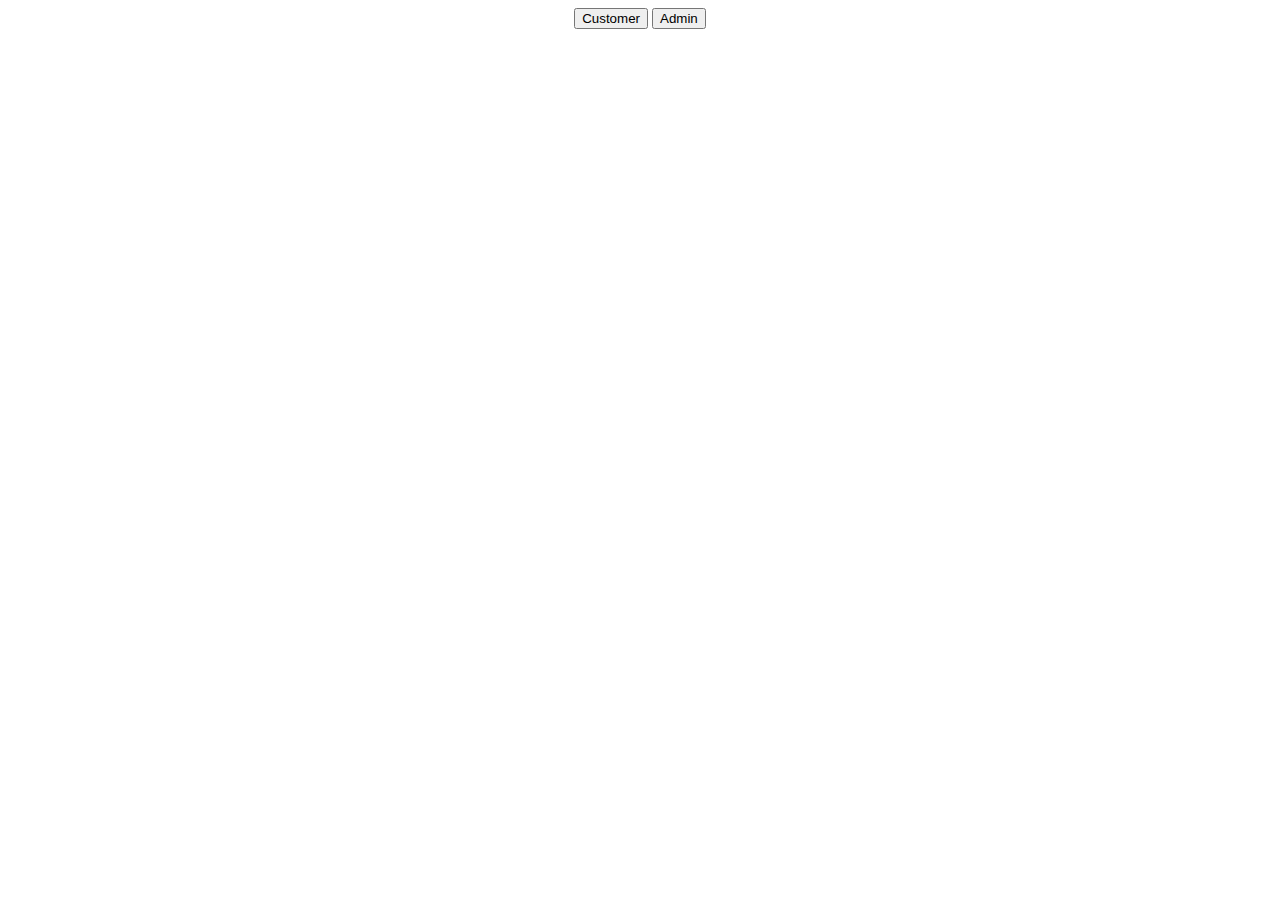
==== commit c88e8c38: "Add files via upload" ====
--- a/index.html
+++ b/index.html
@@ -4,191 +4,15 @@
 <head>
     <meta charset="UTF-8">
     <meta name="viewport" content="width=device-width, initial-scale=1.0">
-    <title>Document</title>
-    <link rel="stylesheet" href="style.css">
-
+    <title>Landing page</title>
 </head>
 
 <body>
-    <!-- section1 -->
-    <div class="main">
-        <div class="div1">
-            <img class="logo"
-                src="https://img.freepik.com/premium-photo/letter-with-luxurious-golden-details-generative-ai_7023-381309.jpg?w=740"
-                alt="">
-            <div class="input_search_btn ">
-                <input type="text" placeholder=" Search . . .">
-                <button class="search_button">
-                    <svg class="search_icon" xmlns="http://www.w3.org/2000/svg" viewBox="0 0 512 512">
-                        <path
-                            d="M505 442.7L405.3 343c-4.5-4.5-10.6-7-17-7H372c27.6-35.3 44-79.7 44-128C416 93.1 322.9 0 208 0S0 93.1 0 208s93.1 208 208 208c48.3 0 92.7-16.4 128-44v16.3c0 6.4 2.5 12.5 7 17l99.7 99.7c9.4 9.4 24.6 9.4 33.9 0l28.3-28.3c9.4-9.4 9.4-24.6 .1-34zM208 336c-70.7 0-128-57.2-128-128 0-70.7 57.2-128 128-128 70.7 0 128 57.2 128 128 0 70.7-57.2 128-128 128z" />
-                    </svg>
-                </button>
-            </div>
-            <div class="row">
-                <button class="signin_signup_btn">Sign In</button>
-                <button class="signin_signup_btn">Sign Up</button>
+    <center>
+        <a href="customer_login.html"><button>Customer</button></a>
+        <a href="admin_login.html"><button>Admin</button></a>
 
-            </div>
-            <div>
-                <p>
-                    <svg class="cart" xmlns="http://www.w3.org/2000/svg"
-                        viewBox="0 0 576 512"><!--!Font Awesome Free 6.5.2 by @fontawesome - https://fontawesome.com License - https://fontawesome.com/license/free Copyright 2024 Fonticons, Inc.-->
-                        <path
-                            d="M0 24C0 10.7 10.7 0 24 0H69.5c22 0 41.5 12.8 50.6 32h411c26.3 0 45.5 25 38.6 50.4l-41 152.3c-8.5 31.4-37 53.3-69.5 53.3H170.7l5.4 28.5c2.2 11.3 12.1 19.5 23.6 19.5H488c13.3 0 24 10.7 24 24s-10.7 24-24 24H199.7c-34.6 0-64.3-24.6-70.7-58.5L77.4 54.5c-.7-3.8-4-6.5-7.9-6.5H24C10.7 48 0 37.3 0 24zM128 464a48 48 0 1 1 96 0 48 48 0 1 1 -96 0zm336-48a48 48 0 1 1 0 96 48 48 0 1 1 0-96z" />
-                    </svg>
-                    <b>5</b>
-                </p>
-            </div>
-
-        </div>
-        <ul>
-            <li>Offers</li>
-            <li>Baby</li>
-            <li>Snacks and Beverages</li>
-            <li>Grocery</li>
-            <li>Fruits & Vegetable</li>
-            <li>Beauty & Health Care</li>
-            <li>House Hold </li>
-        </ul>
-
-        <!-- section 2 -->
-        <div class="banner1">
-            <img class="img1" src="img1.jpg" alt="">
-        </div>
-
-        <!-- section3 -->
-        <div class="sec3">
-            <h2>Our Collection</h2>
-            <div class="row space xd special" id="container">
-
-            </div>
-
-        </div>
-        <!-- section 4 -->
-
-        <div class="sec4">
-            <h2>Exclusive Discounts
-            </h2>
-            <div class="row space " id="container2">
-
-            </div>
-
-        </div>
-
-        <!-- section 5 -->
-        <div id="sec5" class="row ">
-            <div>
-                <div>
-                    <img class="side_img" src="img2.png" alt="">
-                </div>
-                <div> <img class="side_img" src="img3.png" alt="">
-                </div>
-            </div>
-            <div> <img class="miidle_img" src="img6.png" alt="">
-            </div>
-            <div>
-                <div> <img class="side_img" src="img4.png" alt="">
-                </div>
-                <div> <img class="side_img" src="img5.png" alt="">
-                </div>
-            </div>
-        </div>
-
-        <!-- section 6 -->
-        <div class="sec6">
-            <h2>Shan Exclusive Offers
-
-            </h2>
-            <div class="row space " id="container3">
-
-            </div>
-
-        </div>
-
-        <div class="sec5">
-            <h2>Exclusive Discounts
-            </h2>
-            <div class="row space " id="container4">
-
-            </div>
-
-        </div>
-        <!-- sec6 -->
-        <div class="footer">
-            <div class="footer_div1">
-                <h3>
-                    About
-                </h3>
-                <p>Since 1955, E-mart has been providing its customers with a unique shopping experience, especially in
-                    Karachi; one of the biggest metropolitan cities of Pakistan. E-mart is one of a kind, modern retail
-                    departmental store offering a wide range of good quality products at economical rates for its
-                    customers.</p>
-            </div>
-            <div class="footer_div2">
-                <h3>
-                    GET IN TOUCH
-                </h3>
-                <p>7th Floor, Prestige Trade Center, Main Shaheed-e-Millat Road, Karachi, Pakistan.</p>
-                <p>021-111-468-429 (E-MART)
-                </p>
-                <p>hello@e-mart.com.pk</p>
-            </div>
-            <div class="footer_div3">
-                <h3>Site Map</h3>
-                <div>
-                    <p>About Us</p>
-                    <p>Blogs</p>
-                    <p>Loyalty Program</p>
-                    <p>Our Brands</p>
-                </div>
-            </div>
-        </div>
-        <div class="footer2">
-            <p>© 2024 E-Mart.</p>
-            <div class="svg_div">
-                <div><svg xmlns="http://www.w3.org/2000/svg"
-                        viewBox="0 0 512 512"><!--!Font Awesome Free 6.5.2 by @fontawesome - https://fontawesome.com License - https://fontawesome.com/license/free Copyright 2024 Fonticons, Inc.-->
-                        <path fill="#025cf7"
-                            d="M512 256C512 114.6 397.4 0 256 0S0 114.6 0 256C0 376 82.7 476.8 194.2 504.5V334.2H141.4V256h52.8V222.3c0-87.1 39.4-127.5 125-127.5c16.2 0 44.2 3.2 55.7 6.4V172c-6-.6-16.5-1-29.6-1c-42 0-58.2 15.9-58.2 57.2V256h83.6l-14.4 78.2H287V510.1C413.8 494.8 512 386.9 512 256h0z" />
-                    </svg></div>
-                <div><svg xmlns="http://www.w3.org/2000/svg"
-                        viewBox="0 0 448 512"><!--!Font Awesome Free 6.5.2 by @fontawesome - https://fontawesome.com License - https://fontawesome.com/license/free Copyright 2024 Fonticons, Inc.-->
-                        <path fill="#005eff"
-                            d="M416 32H31.9C14.3 32 0 46.5 0 64.3v383.4C0 465.5 14.3 480 31.9 480H416c17.6 0 32-14.5 32-32.3V64.3c0-17.8-14.4-32.3-32-32.3zM135.4 416H69V202.2h66.5V416zm-33.2-243c-21.3 0-38.5-17.3-38.5-38.5S80.9 96 102.2 96c21.2 0 38.5 17.3 38.5 38.5 0 21.3-17.2 38.5-38.5 38.5zm282.1 243h-66.4V312c0-24.8-.5-56.7-34.5-56.7-34.6 0-39.9 27-39.9 54.9V416h-66.4V202.2h63.7v29.2h.9c8.9-16.8 30.6-34.5 62.9-34.5 67.2 0 79.7 44.3 79.7 101.9V416z" />
-                    </svg></div>
-                <div><svg xmlns="http://www.w3.org/2000/svg"
-                        viewBox="0 0 576 512"><!--!Font Awesome Free 6.5.2 by @fontawesome - https://fontawesome.com License - https://fontawesome.com/license/free Copyright 2024 Fonticons, Inc.-->
-                        <path fill="#ff0000"
-                            d="M549.7 124.1c-6.3-23.7-24.8-42.3-48.3-48.6C458.8 64 288 64 288 64S117.2 64 74.6 75.5c-23.5 6.3-42 24.9-48.3 48.6-11.4 42.9-11.4 132.3-11.4 132.3s0 89.4 11.4 132.3c6.3 23.7 24.8 41.5 48.3 47.8C117.2 448 288 448 288 448s170.8 0 213.4-11.5c23.5-6.3 42-24.2 48.3-47.8 11.4-42.9 11.4-132.3 11.4-132.3s0-89.4-11.4-132.3zm-317.5 213.5V175.2l142.7 81.2-142.7 81.2z" />
-                    </svg></div>
-                <div><svg xmlns="http://www.w3.org/2000/svg"
-                        viewBox="0 0 512 512"><!--!Font Awesome Free 6.5.2 by @fontawesome - https://fontawesome.com License - https://fontawesome.com/license/free Copyright 2024 Fonticons, Inc.-->
-                        <path fill="#347cf9"
-                            d="M459.4 151.7c.3 4.5 .3 9.1 .3 13.6 0 138.7-105.6 298.6-298.6 298.6-59.5 0-114.7-17.2-161.1-47.1 8.4 1 16.6 1.3 25.3 1.3 49.1 0 94.2-16.6 130.3-44.8-46.1-1-84.8-31.2-98.1-72.8 6.5 1 13 1.6 19.8 1.6 9.4 0 18.8-1.3 27.6-3.6-48.1-9.7-84.1-52-84.1-103v-1.3c14 7.8 30.2 12.7 47.4 13.3-28.3-18.8-46.8-51-46.8-87.4 0-19.5 5.2-37.4 14.3-53 51.7 63.7 129.3 105.3 216.4 109.8-1.6-7.8-2.6-15.9-2.6-24 0-57.8 46.8-104.9 104.9-104.9 30.2 0 57.5 12.7 76.7 33.1 23.7-4.5 46.5-13.3 66.6-25.3-7.8 24.4-24.4 44.8-46.1 57.8 21.1-2.3 41.6-8.1 60.4-16.2-14.3 20.8-32.2 39.3-52.6 54.3z" />
-                    </svg></div>
-                <div><svg xmlns="http://www.w3.org/2000/svg"
-                        viewBox="0 0 448 512"><!--!Font Awesome Free 6.5.2 by @fontawesome - https://fontawesome.com License - https://fontawesome.com/license/free Copyright 2024 Fonticons, Inc.-->
-                        <path fill="#ffb83d"
-                            d="M224.1 141c-63.6 0-114.9 51.3-114.9 114.9s51.3 114.9 114.9 114.9S339 319.5 339 255.9 287.7 141 224.1 141zm0 189.6c-41.1 0-74.7-33.5-74.7-74.7s33.5-74.7 74.7-74.7 74.7 33.5 74.7 74.7-33.6 74.7-74.7 74.7zm146.4-194.3c0 14.9-12 26.8-26.8 26.8-14.9 0-26.8-12-26.8-26.8s12-26.8 26.8-26.8 26.8 12 26.8 26.8zm76.1 27.2c-1.7-35.9-9.9-67.7-36.2-93.9-26.2-26.2-58-34.4-93.9-36.2-37-2.1-147.9-2.1-184.9 0-35.8 1.7-67.6 9.9-93.9 36.1s-34.4 58-36.2 93.9c-2.1 37-2.1 147.9 0 184.9 1.7 35.9 9.9 67.7 36.2 93.9s58 34.4 93.9 36.2c37 2.1 147.9 2.1 184.9 0 35.9-1.7 67.7-9.9 93.9-36.2 26.2-26.2 34.4-58 36.2-93.9 2.1-37 2.1-147.8 0-184.8zM398.8 388c-7.8 19.6-22.9 34.7-42.6 42.6-29.5 11.7-99.5 9-132.1 9s-102.7 2.6-132.1-9c-19.6-7.8-34.7-22.9-42.6-42.6-11.7-29.5-9-99.5-9-132.1s-2.6-102.7 9-132.1c7.8-19.6 22.9-34.7 42.6-42.6 29.5-11.7 99.5-9 132.1-9s102.7-2.6 132.1 9c19.6 7.8 34.7 22.9 42.6 42.6 11.7 29.5 9 99.5 9 132.1s2.7 102.7-9 132.1z" />
-                    </svg></div>
-                <div><svg xmlns="http://www.w3.org/2000/svg"
-                        viewBox="0 0 448 512"><!--!Font Awesome Free 6.5.2 by @fontawesome - https://fontawesome.com License - https://fontawesome.com/license/free Copyright 2024 Fonticons, Inc.-->
-                        <path fill="#ffffff"
-                            d="M448 209.9a210.1 210.1 0 0 1 -122.8-39.3V349.4A162.6 162.6 0 1 1 185 188.3V278.2a74.6 74.6 0 1 0 52.2 71.2V0l88 0a121.2 121.2 0 0 0 1.9 22.2h0A122.2 122.2 0 0 0 381 102.4a121.4 121.4 0 0 0 67 20.1z" />
-                    </svg></div>
-                <div><svg xmlns="http://www.w3.org/2000/svg"
-                        viewBox="0 0 512 512"><!--!Font Awesome Free 6.5.2 by @fontawesome - https://fontawesome.com License - https://fontawesome.com/license/free Copyright 2024 Fonticons, Inc.-->
-                        <path fill="#00abf5"
-                            d="M256.6 8C116.5 8 8 110.3 8 248.6c0 72.3 29.7 134.8 78.1 177.9 8.4 7.5 6.6 11.9 8.1 58.2A19.9 19.9 0 0 0 122 502.3c52.9-23.3 53.6-25.1 62.6-22.7C337.9 521.8 504 423.7 504 248.6 504 110.3 396.6 8 256.6 8zm149.2 185.1l-73 115.6a37.4 37.4 0 0 1 -53.9 9.9l-58.1-43.5a15 15 0 0 0 -18 0l-78.4 59.4c-10.5 7.9-24.2-4.6-17.1-15.7l73-115.6a37.4 37.4 0 0 1 53.9-9.9l58.1 43.5a15 15 0 0 0 18 0l78.4-59.4c10.4-8 24.1 4.5 17.1 15.6z" />
-                    </svg></div>
-
-            </div>
-        </div>
-    </div>
-
-    <script src="myscripts.js"></script>
-
+    </center>
 </body>
 
 </html>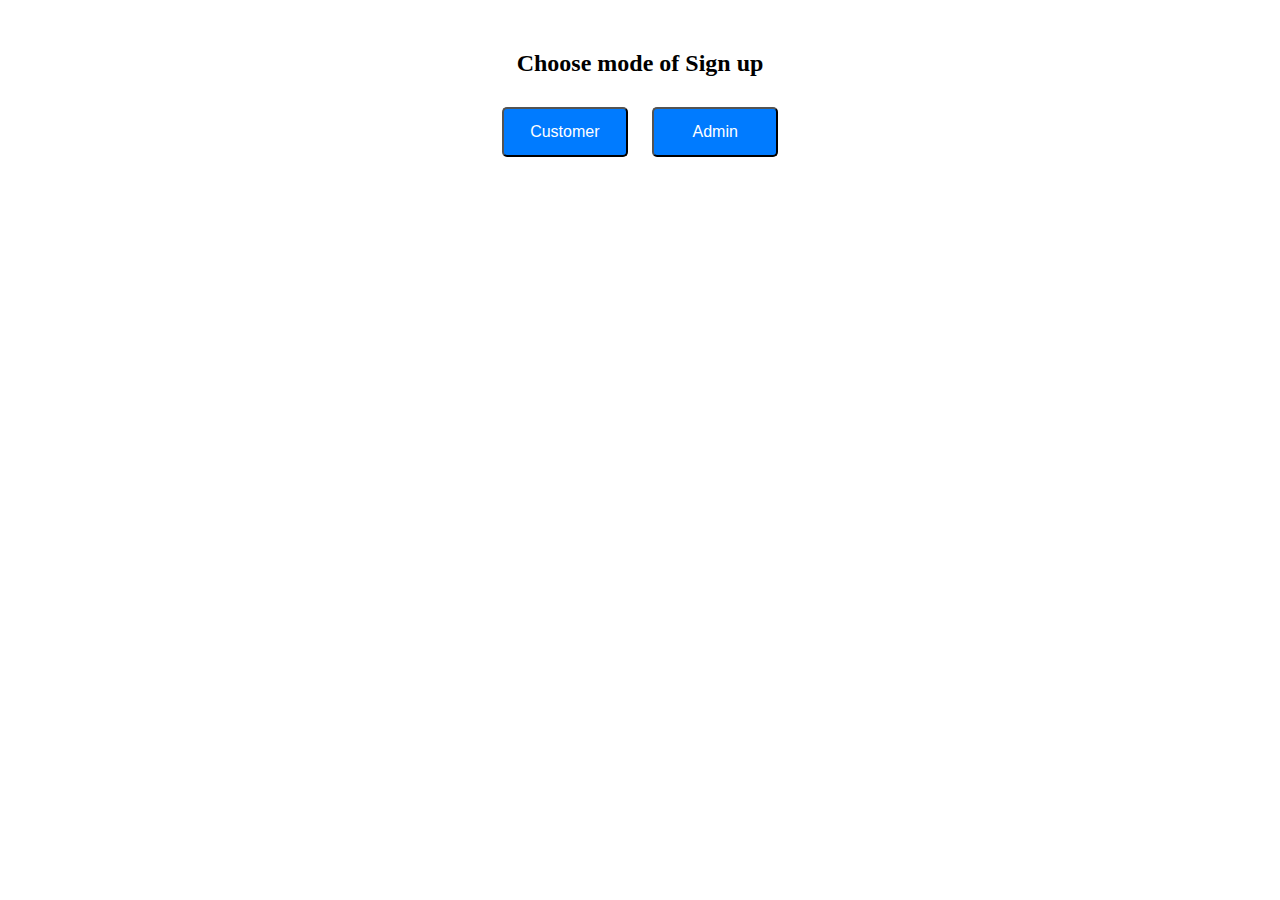
==== commit ea9a2d57: "Add files via upload" ====
--- a/index.html
+++ b/index.html
@@ -5,13 +5,47 @@
     <meta charset="UTF-8">
     <meta name="viewport" content="width=device-width, initial-scale=1.0">
     <title>Landing page</title>
+    <style>
+        /* Style for buttons */
+        button {
+            /* padding: 15px 25px; */
+            width: 10%;
+            height: 50px;
+            font-size: 16px;
+            border-radius: 5px;
+            margin: 10px;
+            cursor: pointer;
+            background-color: #007bff;
+            color: #fff;
+        }
+
+        /* Centering the buttons */
+        center {
+            text-align: center;
+            margin-top: 50px;
+        }
+
+        /* Media query for mobile devices */
+        @media only screen and (max-width: 600px) {
+
+            /* Adjust button size for smaller screens */
+            button {
+                width: 200px;
+                font-size: 14px;
+                background-color: #007bff;
+                color: #fff;
+                cursor: pointer;
+
+            }
+        }
+    </style>
 </head>
 
 <body>
     <center>
+        <h2>Choose mode of Sign up</h2>
         <a href="customer_login.html"><button>Customer</button></a>
         <a href="admin_login.html"><button>Admin</button></a>
-
     </center>
 </body>
 
